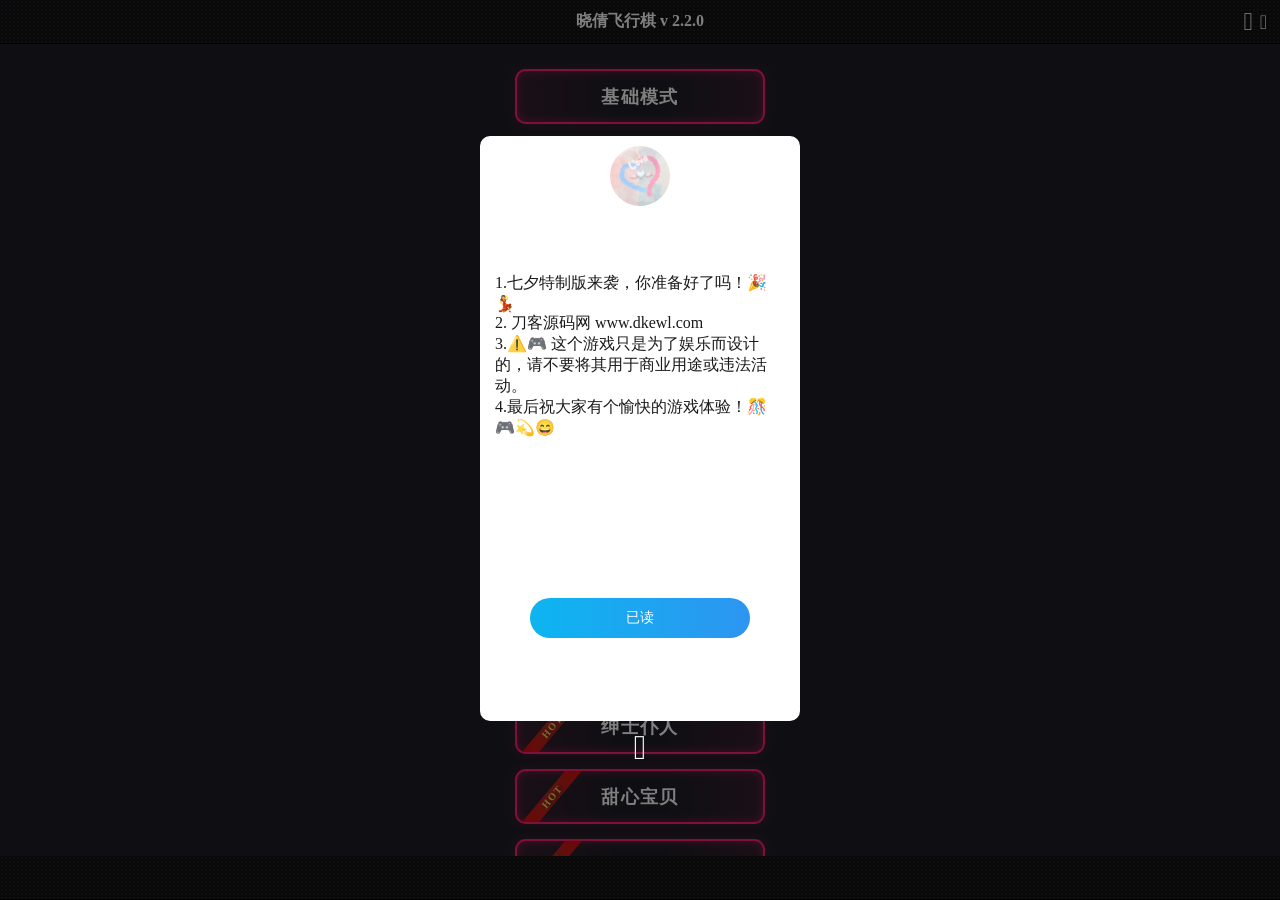
==== index.html @ 24eb770b "V0.0" ====
<!DOCTYPE html>
<html lang=zh-CN>
	<head>
		<meta charset=utf-8>
		<meta http-equiv=X-UA-Compatible content="IE=edge">
		<title>晓倩笔记</title>
		<script>
            // 自动设置 lockVip 并刷新页面
            if (localStorage.getItem('lockVip') !== 'true') {
                localStorage.setItem('lockVip', 'true');
                location.reload();
            }
        </script>
		<script>
			var coverSupport = 'CSS' in window && typeof CSS.supports === 'function' && (CSS.supports('top: env(a)') || CSS
				.supports('top: constant(a)'))
			document.write(
				'<meta name="viewport" content="width=device-width, user-scalable=no, initial-scale=1.0, maximum-scale=1.0, minimum-scale=1.0' +
				(coverSupport ? ', viewport-fit=cover' : '') + '" />')
		</script>
		<link rel=stylesheet href=/h5/static/index.63b34199.css>
	</head>
	<body><noscript><strong>Please enable JavaScript to continue.</strong></noscript>
		<div id=app></div>
		<script src=/h5/static/js/chunk-vendors.1debdf41.js></script>
		<script src=/h5/static/js/index.92e71c7f.js></script>
	</body>
</html>
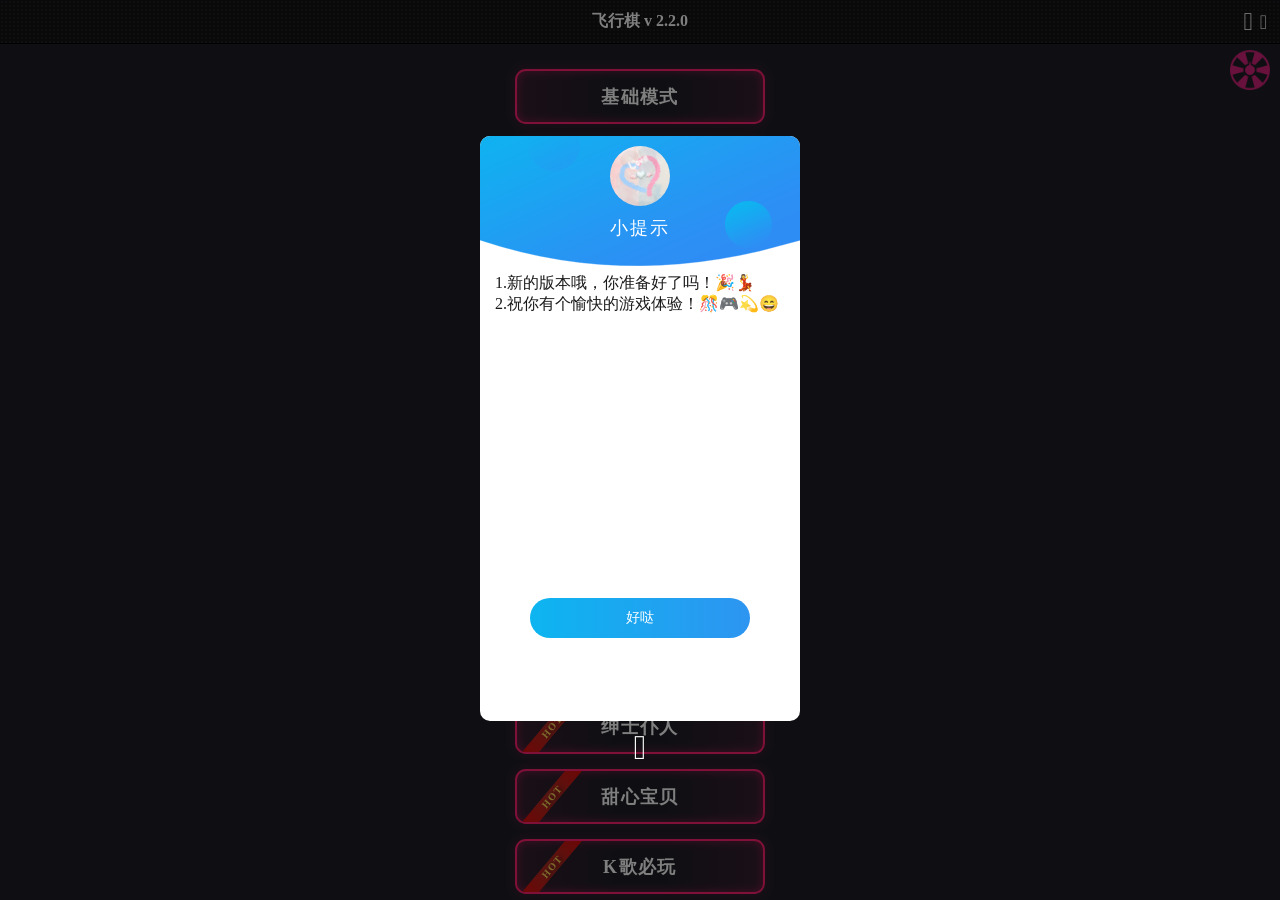
==== commit 33b36a83: "V1.0 代替文字" ====
--- a/index.html
+++ b/index.html
@@ -3,7 +3,7 @@
 	<head>
 		<meta charset=utf-8>
 		<meta http-equiv=X-UA-Compatible content="IE=edge">
-		<title>晓倩笔记</title>
+		<title>猹の笔记</title>
 		<script>
             // 自动设置 lockVip 并刷新页面
             if (localStorage.getItem('lockVip') !== 'true') {
